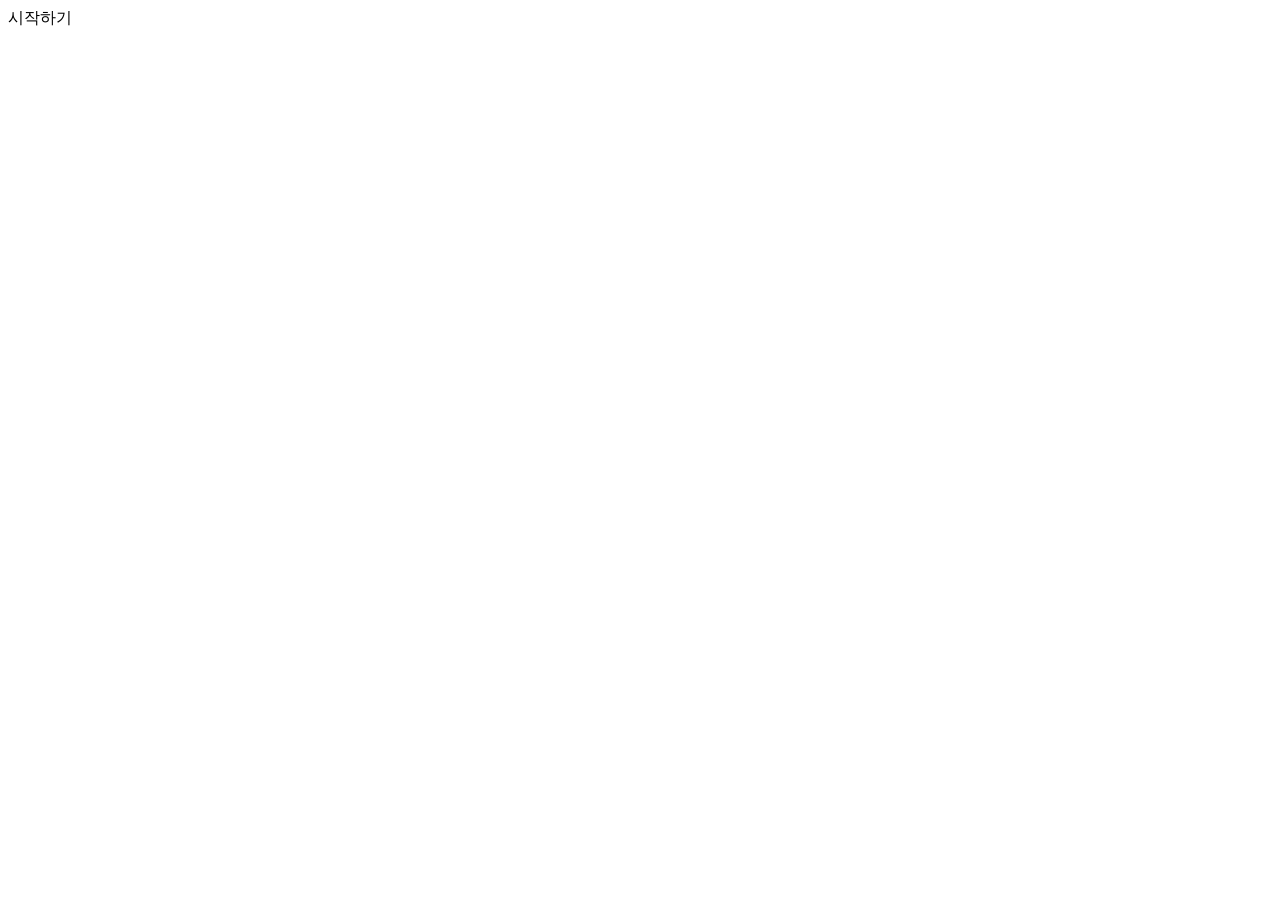
==== index.html @ d69486ce "파비콘 생성" ====
<!DOCTYPE html>
<html lang="ko">
<head>
    <meta charset="UTF-8">
    <meta name="viewport" content="width=device-width, initial-scale=1.0">
    <title>Document</title>
    <!-- 파비콘자리 -->
    <link rel="icon" type="image/png" href="images/icon/favicon-96x96.png" sizes="96x96" />
<link rel="icon" type="image/svg+xml" href="images/icon/favicon.svg" />
<link rel="shortcut icon" href="images/icon/favicon.ico" />
<link rel="apple-touch-icon" sizes="180x180" href="images/icon/apple-touch-icon.png" />
<link rel="manifest" href="images/icon/site.webmanifest" />
</head>
<body>
    시작하기
</body>
</html>
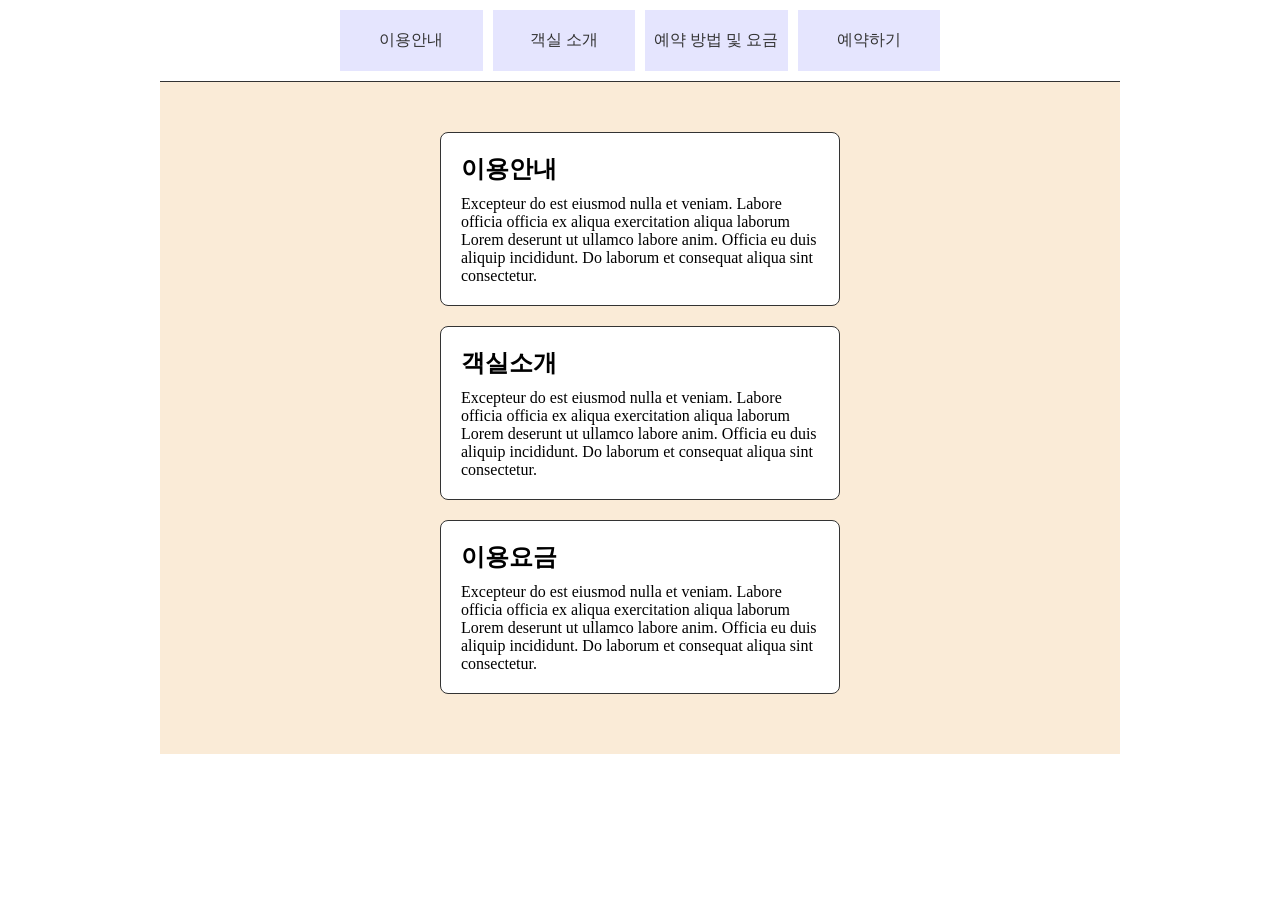
==== commit 4bffc650: "파비콘 생성" ====
--- a/index.html
+++ b/index.html
@@ -1,17 +1,73 @@
-<!DOCTYPE html>
+<!doctype html>
 <html lang="ko">
-<head>
-    <meta charset="UTF-8">
-    <meta name="viewport" content="width=device-width, initial-scale=1.0">
+  <head>
+    <meta charset="UTF-8" />
+    <meta name="viewport" content="width=device-width, initial-scale=1.0" />
     <title>Document</title>
-    <!-- 파비콘자리 -->
-    <link rel="icon" type="image/png" href="images/icon/favicon-96x96.png" sizes="96x96" />
-<link rel="icon" type="image/svg+xml" href="images/icon/favicon.svg" />
-<link rel="shortcut icon" href="images/icon/favicon.ico" />
-<link rel="apple-touch-icon" sizes="180x180" href="images/icon/apple-touch-icon.png" />
-<link rel="manifest" href="images/icon/site.webmanifest" />
-</head>
-<body>
-    시작하기
-</body>
-</html>+    <!-- 파비콘 -->
+    <link
+      rel="icon"
+      type="image/png"
+      href="images/icon/favicon-96x96.png"
+      sizes="96x96"
+    />
+    <link rel="icon" type="image/svg+xml" href="images/icon/favicon.svg" />
+    <link rel="shortcut icon" href="images/icon/favicon.ico" />
+    <link
+      rel="apple-touch-icon"
+      sizes="180x180"
+      href="images/icon/apple-touch-icon.png"
+    />
+    <link rel="manifest" href="images/icon/site.webmanifest" />
+    <!-- css 링크 -->
+     <link rel="stylesheet" href="css/main.css">
+  </head>
+  <body>
+    <!-- 전체레이아웃 -->
+    <div class="wrap">
+      <!-- 메뉴 -->
+      <nav class="navi">
+        <ul>
+          <li><a href="#intro">이용안내</a>
+           </li>
+          <li><a href="#room">객실 소개</a></li>
+          <li><a href="#reservaion">예약 방법 및 요금</a></li>
+          <li><a href="reservation.html">예약하기</a></li>
+        </ul>
+      </nav>
+      <!-- 이용안내 설명 -->
+      <ul class="container">
+        <!-- 이용안내 -->
+        <li id="intro">
+          <h2>이용안내</h2>
+          <p>
+            Excepteur do est eiusmod nulla et veniam. Labore officia officia ex
+            aliqua exercitation aliqua laborum Lorem deserunt ut ullamco labore
+            anim. Officia eu duis aliquip incididunt. Do laborum et consequat
+            aliqua sint consectetur.
+          </p>
+        </li>
+        <!-- 객실소개 -->
+        <li id="room">
+          <h2>객실소개</h2>
+          <p>
+            Excepteur do est eiusmod nulla et veniam. Labore officia officia ex
+            aliqua exercitation aliqua laborum Lorem deserunt ut ullamco labore
+            anim. Officia eu duis aliquip incididunt. Do laborum et consequat
+            aliqua sint consectetur.
+          </p>
+        </li>
+        <!-- 이용요금 -->
+        <li id="reservaion">
+          <h2>이용요금</h2>
+          <p>
+            Excepteur do est eiusmod nulla et veniam. Labore officia officia ex
+            aliqua exercitation aliqua laborum Lorem deserunt ut ullamco labore
+            anim. Officia eu duis aliquip incididunt. Do laborum et consequat
+            aliqua sint consectetur.
+          </p>
+        </li>
+      </ul>
+    </div>
+  </body>
+</html>
--- a/css/main.css
+++ b/css/main.css
@@ -0,0 +1,76 @@
+* {
+  margin: 0;
+  padding: 0;
+  box-sizing: border-box;
+}
+ul,
+li {
+  list-style: none;
+}
+a {
+  color: #333;
+  text-decoration: none;
+}
+/* 전체 레이아웃 */
+.wrap {
+  width: 960px;
+  background-color: antiquewhite;
+  margin: 0 auto;
+  padding-bottom: 10px;
+}
+/* 메뉴 */
+.navi {
+  padding: 10px 0;
+  border-bottom: 1px solid #333;
+  background-color: #fff;
+}
+.navi > ul {
+  display: flex;
+  gap: 10px;
+  width: 600px;
+  margin: 0 auto;
+  /* background-color: rgb(212, 220, 227); */
+}
+.navi > ul > li {
+  width: calc(100% / 4);
+  text-align: center;
+}
+.navi > ul > li > a {
+  display: block;
+  padding: 20px 0;
+  background-color: rgb(229, 229, 254);
+}
+.navi > ul > li > a:hover {
+  background-color: burlywood;
+  color: #fff;
+}
+/* 이용안내 설명 */
+.container {
+  width: 400px;
+  margin: 50px auto;
+
+  /* background-color: aqua; */
+}
+.container li {
+  padding: 20px;
+  margin-bottom: 20px;
+  border: 1px solid #333;
+  border-radius: 8px;
+  background-color: #fff;
+}
+.container h2 {
+  padding-bottom: 10px;
+}
+/* 메뉴 해당하는 아이디로 타겟 */
+#intro:target {
+  color: #fff;
+  background-color: rgb(126, 208, 181);
+}
+#room:target {
+  color: #fff;
+  background-color: rgb(126, 153, 208);
+}
+#reservaion:target {
+  color: #fff;
+  background-color: rgb(208, 126, 201);
+}
